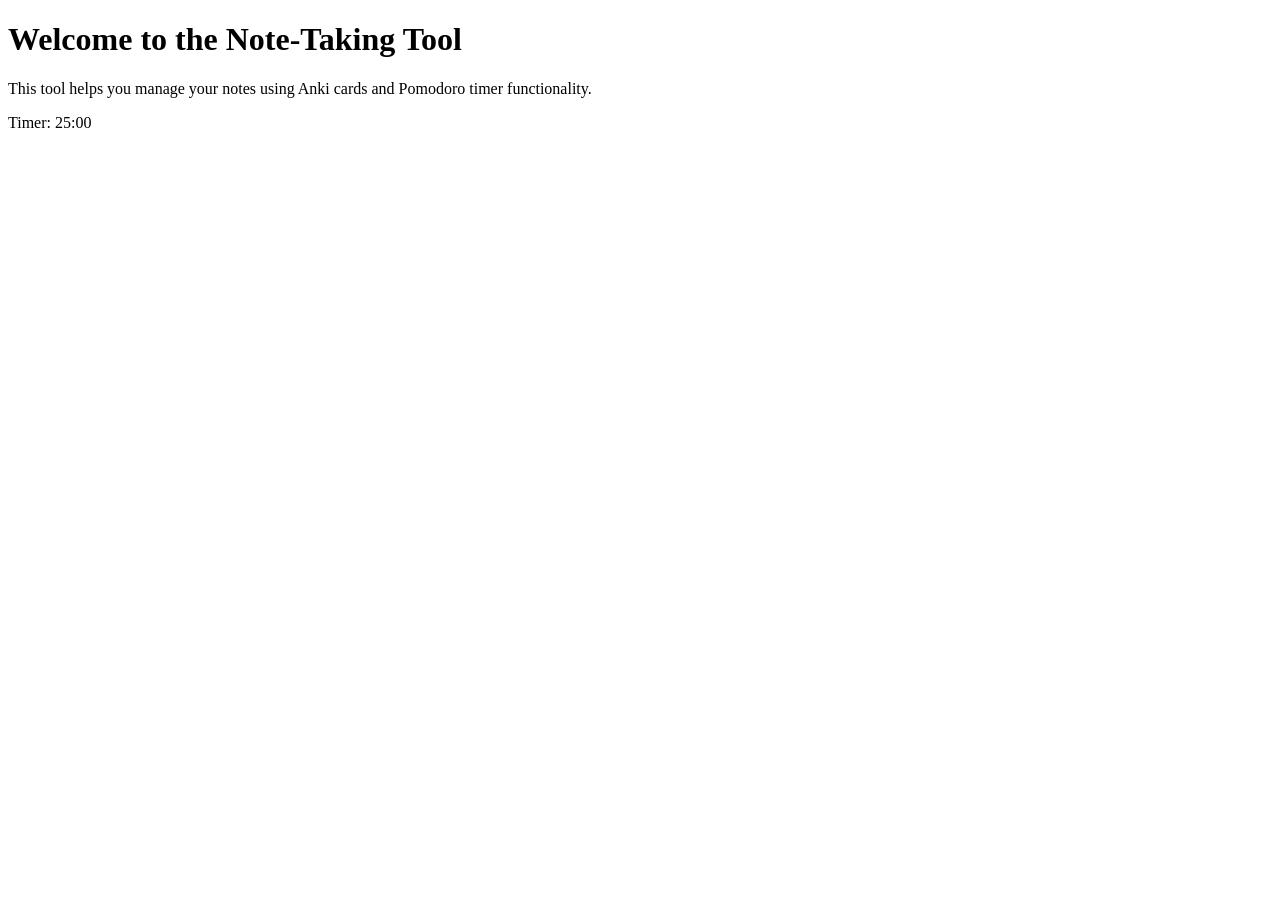
==== index.html @ c0d8ba0a "Create index.html for note-taking web tool" ====
<!DOCTYPE html>
<html lang="en">
<head>
    <meta charset="UTF-8">
    <meta name="viewport" content="width=device-width, initial-scale=1.0">
    <title>Note-Taking Tool</title>
</head>
<body>
    <h1>Welcome to the Note-Taking Tool</h1>
    <p>This tool helps you manage your notes using Anki cards and Pomodoro timer functionality.</p>

    <script>
        // Timer functionality here
        let timer;  
        function startTimer(duration, display) {
            let timer = duration, minutes, seconds;
            setInterval(function () {
                minutes = parseInt(timer / 60, 10);
                seconds = parseInt(timer % 60, 10);

                minutes = minutes < 10 ? "0" + minutes : minutes;
                seconds = seconds < 10 ? "0" + seconds : seconds;

                display.textContent = minutes + ":" + seconds;

                if (--timer < 0) {
                    timer = duration;
                }
            }, 1000);
        }

        window.onload = function () {
            let twentyFiveMinutes = 60 * 25,
                display = document.querySelector('#time');
            startTimer(twentyFiveMinutes, display);
        };
    </script>
    <div> 
        <label>Timer:</label>
        <span id="time">25:00</span>
    </div>
</body>
</html>
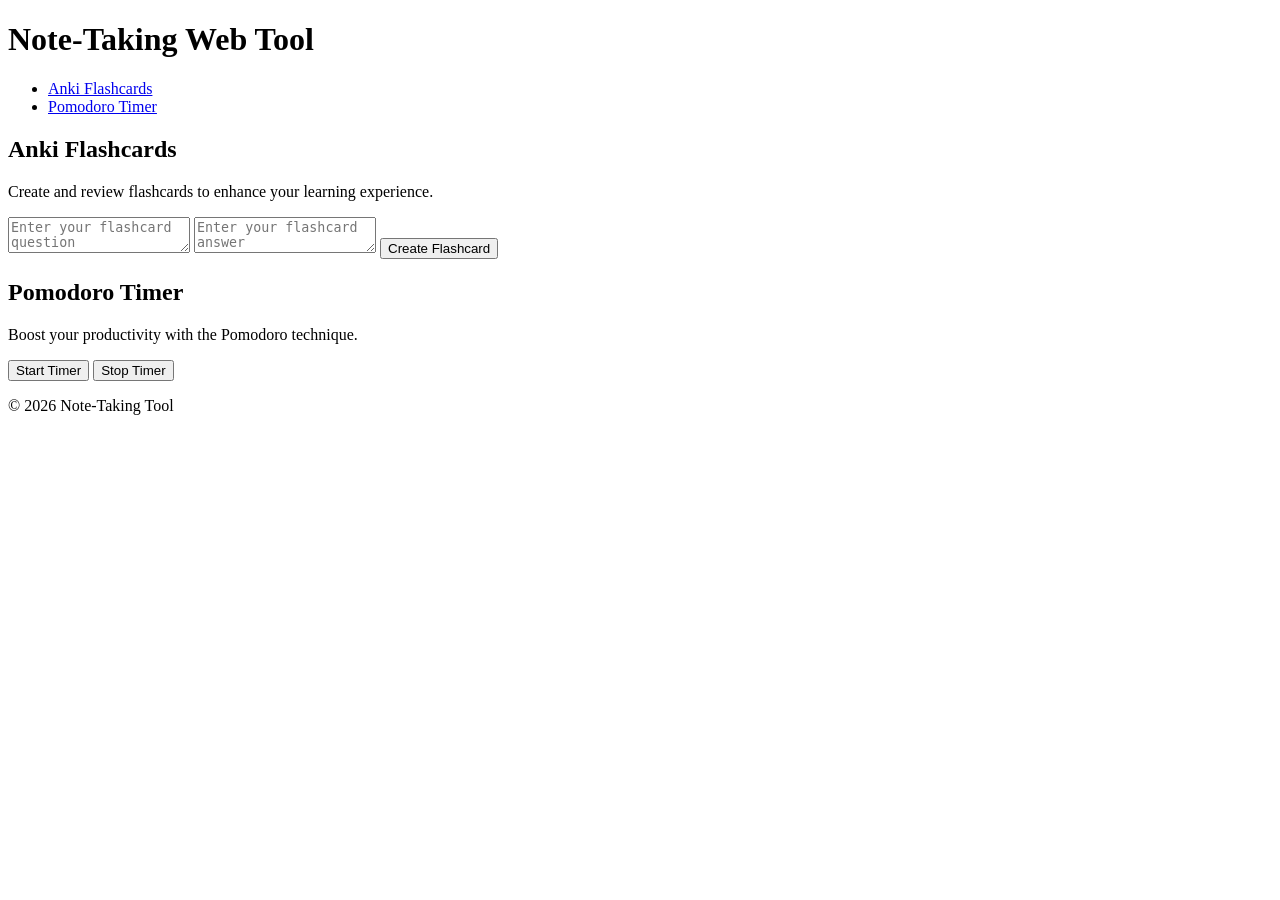
==== commit 72b7afe8: "Create index.html for note-taking web tool with Anki flashcards and Pomodoro timer" ====
--- a/index.html
+++ b/index.html
@@ -3,41 +3,36 @@
 <head>
     <meta charset="UTF-8">
     <meta name="viewport" content="width=device-width, initial-scale=1.0">
-    <title>Note-Taking Tool</title>
+    <title>Note-Taking Tool with Anki Flashcards and Pomodoro Timer</title>
+    <link rel="stylesheet" href="styles.css">
 </head>
 <body>
-    <h1>Welcome to the Note-Taking Tool</h1>
-    <p>This tool helps you manage your notes using Anki cards and Pomodoro timer functionality.</p>
-
-    <script>
-        // Timer functionality here
-        let timer;  
-        function startTimer(duration, display) {
-            let timer = duration, minutes, seconds;
-            setInterval(function () {
-                minutes = parseInt(timer / 60, 10);
-                seconds = parseInt(timer % 60, 10);
-
-                minutes = minutes < 10 ? "0" + minutes : minutes;
-                seconds = seconds < 10 ? "0" + seconds : seconds;
-
-                display.textContent = minutes + ":" + seconds;
-
-                if (--timer < 0) {
-                    timer = duration;
-                }
-            }, 1000);
-        }
-
-        window.onload = function () {
-            let twentyFiveMinutes = 60 * 25,
-                display = document.querySelector('#time');
-            startTimer(twentyFiveMinutes, display);
-        };
-    </script>
-    <div> 
-        <label>Timer:</label>
-        <span id="time">25:00</span>
-    </div>
+    <header>
+        <h1>Note-Taking Web Tool</h1>
+        <nav>
+            <ul>
+                <li><a href="#flashcards">Anki Flashcards</a></li>
+                <li><a href="#pomodoro">Pomodoro Timer</a></li>
+            </ul>
+        </nav>
+    </header>
+    <main>
+        <section id="flashcards">
+            <h2>Anki Flashcards</h2>
+            <p>Create and review flashcards to enhance your learning experience.</p>
+            <textarea placeholder="Enter your flashcard question"></textarea>
+            <textarea placeholder="Enter your flashcard answer"></textarea>
+            <button>Create Flashcard</button>
+        </section>
+        <section id="pomodoro">
+            <h2>Pomodoro Timer</h2>
+            <p>Boost your productivity with the Pomodoro technique.</p>
+            <button>Start Timer</button>
+            <button>Stop Timer</button>
+        </section>
+    </main>
+    <footer>
+        <p>&copy; 2026 Note-Taking Tool</p>
+    </footer>
 </body>
 </html>
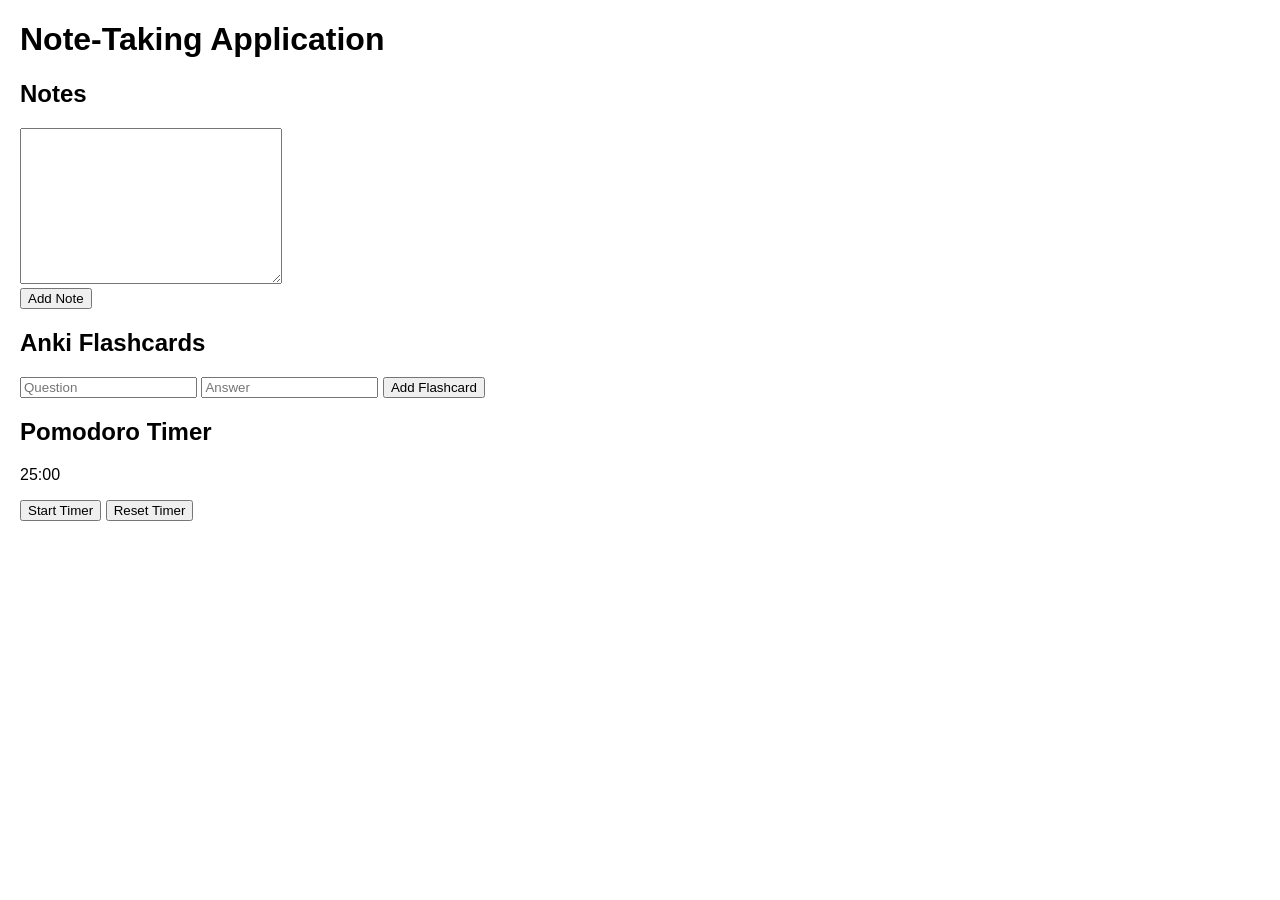
==== commit ee622c53: "Update index.html with a complete note-taking application featuring Anki flashcards and Pomodoro tim" ====
--- a/index.html
+++ b/index.html
@@ -3,36 +3,89 @@
 <head>
     <meta charset="UTF-8">
     <meta name="viewport" content="width=device-width, initial-scale=1.0">
-    <title>Note-Taking Tool with Anki Flashcards and Pomodoro Timer</title>
-    <link rel="stylesheet" href="styles.css">
+    <title>Note-Taking Application</title>
+    <style>
+        body { font-family: Arial, sans-serif; margin: 20px; }
+        #notes { margin-bottom: 20px; }
+        #flashcards { margin-bottom: 20px; }
+        #pomodoro { margin-bottom: 20px; }
+    </style>
 </head>
 <body>
-    <header>
-        <h1>Note-Taking Web Tool</h1>
-        <nav>
-            <ul>
-                <li><a href="#flashcards">Anki Flashcards</a></li>
-                <li><a href="#pomodoro">Pomodoro Timer</a></li>
-            </ul>
-        </nav>
-    </header>
-    <main>
-        <section id="flashcards">
-            <h2>Anki Flashcards</h2>
-            <p>Create and review flashcards to enhance your learning experience.</p>
-            <textarea placeholder="Enter your flashcard question"></textarea>
-            <textarea placeholder="Enter your flashcard answer"></textarea>
-            <button>Create Flashcard</button>
-        </section>
-        <section id="pomodoro">
-            <h2>Pomodoro Timer</h2>
-            <p>Boost your productivity with the Pomodoro technique.</p>
-            <button>Start Timer</button>
-            <button>Stop Timer</button>
-        </section>
-    </main>
-    <footer>
-        <p>&copy; 2026 Note-Taking Tool</p>
-    </footer>
+    <h1>Note-Taking Application</h1>
+    <div id="notes">
+        <h2>Notes</h2>
+        <textarea id="noteInput" rows="10" cols="30"></textarea><br>
+        <button onclick="addNote()">Add Note</button>
+        <div id="noteList"></div>
+    </div>
+    <div id="flashcards">
+        <h2>Anki Flashcards</h2>
+        <input id="flashcardQuestion" placeholder="Question" />
+        <input id="flashcardAnswer" placeholder="Answer" />
+        <button onclick="addFlashcard()">Add Flashcard</button>
+        <div id="flashcardList"></div>
+    </div>
+    <div id="pomodoro">
+        <h2>Pomodoro Timer</h2>
+        <p id="timerDisplay">25:00</p>
+        <button onclick="startTimer()">Start Timer</button>
+        <button onclick="resetTimer()">Reset Timer</button>
+    </div>
+    <script>
+        let notes = [];
+        function addNote() {
+            const note = document.getElementById('noteInput').value;
+            notes.push(note);
+            document.getElementById('noteInput').value = '';
+            displayNotes();
+        }
+        function displayNotes() {
+            const noteList = document.getElementById('noteList');
+            noteList.innerHTML = notes.map((note, index) => `<div>${note} <button onclick='deleteNote(${index})'>Delete</button></div>`).join('');
+        }
+        function deleteNote(index) {
+            notes.splice(index, 1);
+            displayNotes();
+        }
+        let flashcards = [];
+        function addFlashcard() {
+            const question = document.getElementById('flashcardQuestion').value;
+            const answer = document.getElementById('flashcardAnswer').value;
+            flashcards.push({ question, answer });
+            document.getElementById('flashcardQuestion').value = '';
+            document.getElementById('flashcardAnswer').value = '';
+            displayFlashcards();
+        }
+        function displayFlashcards() {
+            const flashcardList = document.getElementById('flashcardList');
+            flashcardList.innerHTML = flashcards.map((fc, index) => `<div>Q: ${fc.question} - A: ${fc.answer} <button onclick='deleteFlashcard(${index})'>Delete</button></div>`).join('');
+        }
+        function deleteFlashcard(index) {
+            flashcards.splice(index, 1);
+            displayFlashcards();
+        }
+        let timer;
+        let timeLeft = 1500;
+        function startTimer() {
+            clearInterval(timer);
+            timer = setInterval(() => {
+                if (timeLeft > 0) {
+                    timeLeft--;
+                    const minutes = Math.floor(timeLeft / 60);
+                    const seconds = timeLeft % 60;
+                    document.getElementById('timerDisplay').innerText = `${String(minutes).padStart(2, '0')}:${String(seconds).padStart(2, '0')}`;
+                } else {
+                    clearInterval(timer);
+                    alert('Time is up! Take a break!');
+                }
+            }, 1000);
+        }
+        function resetTimer() {
+            clearInterval(timer);
+            timeLeft = 1500;
+            document.getElementById('timerDisplay').innerText = '25:00';
+        }
+    </script>
 </body>
 </html>
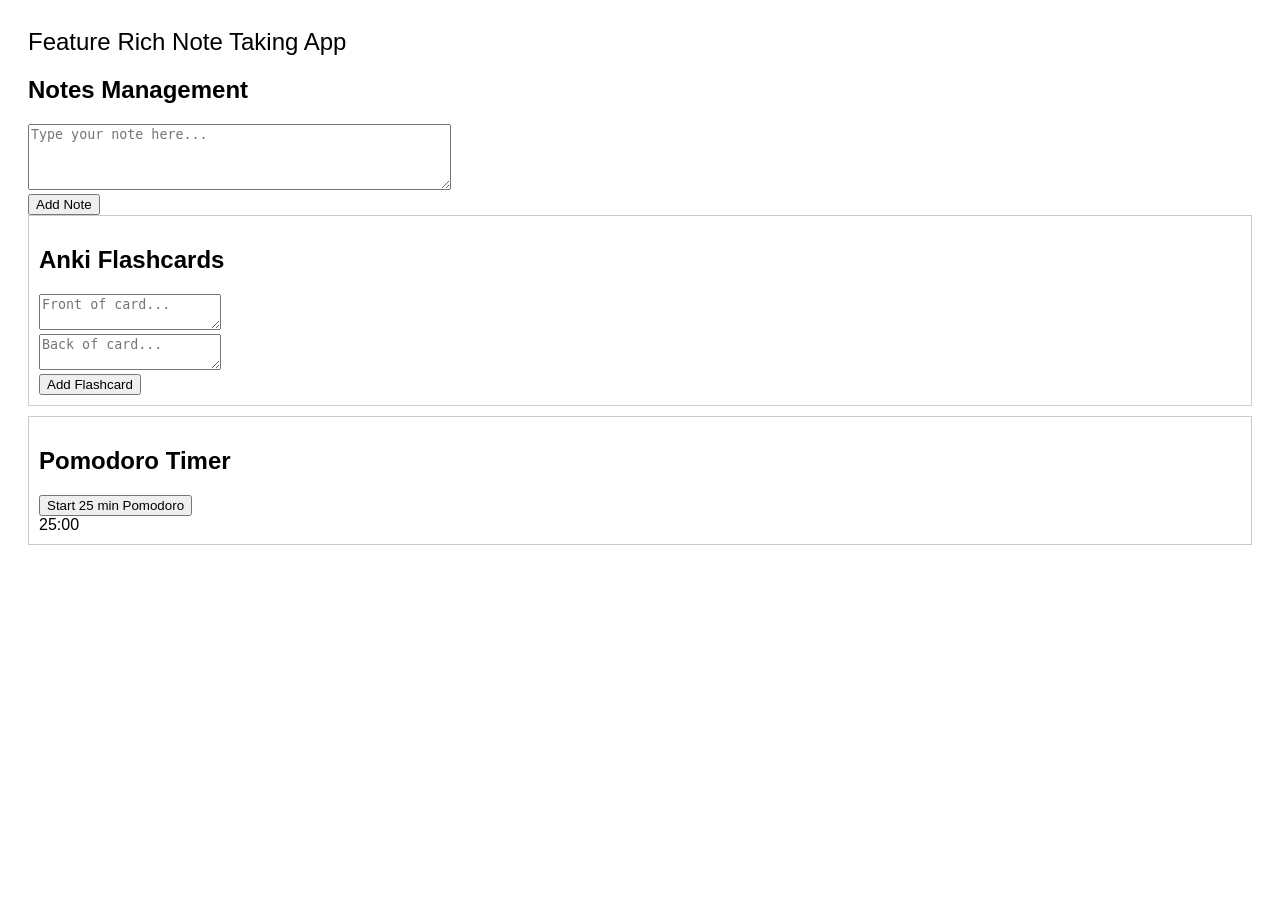
==== commit a81921f8: "Update index.html with feature-rich note-taking application" ====
--- a/index.html
+++ b/index.html
@@ -3,89 +3,128 @@
 <head>
     <meta charset="UTF-8">
     <meta name="viewport" content="width=device-width, initial-scale=1.0">
-    <title>Note-Taking Application</title>
+    <title>Feature Rich Note Taking App</title>
     <style>
-        body { font-family: Arial, sans-serif; margin: 20px; }
-        #notes { margin-bottom: 20px; }
-        #flashcards { margin-bottom: 20px; }
-        #pomodoro { margin-bottom: 20px; }
+        body { font-family: Arial, sans-serif; padding: 20px; }
+        header { font-size: 24px; margin-bottom: 20px; }
+        .note { border: 1px solid #ccc; padding: 10px; margin-bottom: 10px; }
+        .flashcards { border: 1px solid #ccc; padding: 10px; margin-bottom: 10px; }
+        .pomodoro { border: 1px solid #ccc; padding: 10px; margin-bottom: 10px; }
     </style>
 </head>
 <body>
-    <h1>Note-Taking Application</h1>
-    <div id="notes">
-        <h2>Notes</h2>
-        <textarea id="noteInput" rows="10" cols="30"></textarea><br>
-        <button onclick="addNote()">Add Note</button>
-        <div id="noteList"></div>
-    </div>
-    <div id="flashcards">
-        <h2>Anki Flashcards</h2>
-        <input id="flashcardQuestion" placeholder="Question" />
-        <input id="flashcardAnswer" placeholder="Answer" />
-        <button onclick="addFlashcard()">Add Flashcard</button>
-        <div id="flashcardList"></div>
-    </div>
-    <div id="pomodoro">
-        <h2>Pomodoro Timer</h2>
-        <p id="timerDisplay">25:00</p>
-        <button onclick="startTimer()">Start Timer</button>
-        <button onclick="resetTimer()">Reset Timer</button>
-    </div>
-    <script>
-        let notes = [];
-        function addNote() {
-            const note = document.getElementById('noteInput').value;
+
+<header>Feature Rich Note Taking App</header>
+
+<section id="notes-section">
+    <h2>Notes Management</h2>
+    <textarea id="note-input" placeholder="Type your note here..." rows="4" cols="50"></textarea><br>
+    <button id="add-note">Add Note</button>
+    <div id="notes-list"></div>
+</section>
+
+<section id="flashcards-section" class="flashcards">
+    <h2>Anki Flashcards</h2>
+    <textarea id="flashcard-input" placeholder="Front of card..."></textarea><br>
+    <textarea id="flashcard-back-input" placeholder="Back of card..."></textarea><br>
+    <button id="add-flashcard">Add Flashcard</button>
+    <div id="flashcards-list"></div>
+</section>
+
+<section id="pomodoro-section" class="pomodoro">
+    <h2>Pomodoro Timer</h2>
+    <button id="start-pomodoro">Start 25 min Pomodoro</button>
+    <div id="timer-display">25:00</div>
+</section>
+
+<script>
+    // Notes Management
+    const notes = JSON.parse(localStorage.getItem('notes')) || [];
+    const notesList = document.getElementById('notes-list');
+    const noteInput = document.getElementById('note-input');
+
+    function renderNotes() {
+        notesList.innerHTML = '';
+        notes.forEach((note, index) => {
+            const noteDiv = document.createElement('div');
+            noteDiv.className = 'note';
+            noteDiv.innerHTML = `${note} <button onclick=\"deleteNote(${index})\">Delete</button>`;
+            notesList.appendChild(noteDiv);
+        });
+    }
+
+    function deleteNote(index) {
+        notes.splice(index, 1);
+        localStorage.setItem('notes', JSON.stringify(notes));
+        renderNotes();
+    }
+
+    document.getElementById('add-note').onclick = function() {
+        const note = noteInput.value;
+        if (note) {
             notes.push(note);
-            document.getElementById('noteInput').value = '';
-            displayNotes();
+            localStorage.setItem('notes', JSON.stringify(notes));
+            noteInput.value = '';
+            renderNotes();
         }
-        function displayNotes() {
-            const noteList = document.getElementById('noteList');
-            noteList.innerHTML = notes.map((note, index) => `<div>${note} <button onclick='deleteNote(${index})'>Delete</button></div>`).join('');
+    };
+
+    renderNotes();
+
+    // Anki Flashcards
+    const flashcards = JSON.parse(localStorage.getItem('flashcards')) || [];
+    const flashcardsList = document.getElementById('flashcards-list');
+    const flashcardInput = document.getElementById('flashcard-input');
+    const flashcardBackInput = document.getElementById('flashcard-back-input');
+
+    function renderFlashcards() {
+        flashcardsList.innerHTML = '';
+        flashcards.forEach((flashcard, index) => {
+            const flashcardDiv = document.createElement('div');
+            flashcardDiv.className = 'flashcard';
+            flashcardDiv.innerHTML = `Front: ${flashcard.front} | Back: ${flashcard.back} <button onclick=\"deleteFlashcard(${index})\">Delete</button>`;
+            flashcardsList.appendChild(flashcardDiv);
+        });
+    }
+
+    function deleteFlashcard(index) {
+        flashcards.splice(index, 1);
+        localStorage.setItem('flashcards', JSON.stringify(flashcards));
+        renderFlashcards();
+    }
+
+    document.getElementById('add-flashcard').onclick = function() {
+        const front = flashcardInput.value;
+        const back = flashcardBackInput.value;
+        if (front && back) {
+            flashcards.push({ front, back });
+            localStorage.setItem('flashcards', JSON.stringify(flashcards));
+            flashcardInput.value = '';
+            flashcardBackInput.value = '';
+            renderFlashcards();
         }
-        function deleteNote(index) {
-            notes.splice(index, 1);
-            displayNotes();
-        }
-        let flashcards = [];
-        function addFlashcard() {
-            const question = document.getElementById('flashcardQuestion').value;
-            const answer = document.getElementById('flashcardAnswer').value;
-            flashcards.push({ question, answer });
-            document.getElementById('flashcardQuestion').value = '';
-            document.getElementById('flashcardAnswer').value = '';
-            displayFlashcards();
-        }
-        function displayFlashcards() {
-            const flashcardList = document.getElementById('flashcardList');
-            flashcardList.innerHTML = flashcards.map((fc, index) => `<div>Q: ${fc.question} - A: ${fc.answer} <button onclick='deleteFlashcard(${index})'>Delete</button></div>`).join('');
-        }
-        function deleteFlashcard(index) {
-            flashcards.splice(index, 1);
-            displayFlashcards();
-        }
-        let timer;
-        let timeLeft = 1500;
-        function startTimer() {
-            clearInterval(timer);
-            timer = setInterval(() => {
-                if (timeLeft > 0) {
-                    timeLeft--;
-                    const minutes = Math.floor(timeLeft / 60);
-                    const seconds = timeLeft % 60;
-                    document.getElementById('timerDisplay').innerText = `${String(minutes).padStart(2, '0')}:${String(seconds).padStart(2, '0')}`;
-                } else {
-                    clearInterval(timer);
-                    alert('Time is up! Take a break!');
-                }
-            }, 1000);
-        }
-        function resetTimer() {
-            clearInterval(timer);
-            timeLeft = 1500;
-            document.getElementById('timerDisplay').innerText = '25:00';
-        }
-    </script>
+    };
+
+    renderFlashcards();
+
+    // Pomodoro Timer
+    let pomodoroTime = 25 * 60;
+    const timerDisplay = document.getElementById('timer-display');
+
+    document.getElementById('start-pomodoro').onclick = function() {
+        let timer = setInterval(function() {
+            if (pomodoroTime <= 0) {
+                clearInterval(timer);
+                alert('Pomodoro completed!');
+                return;
+            }
+            pomodoroTime--;
+            let minutes = Math.floor(pomodoroTime / 60);
+            let seconds = pomodoroTime % 60;
+            timerDisplay.textContent = `${minutes}:${seconds < 10 ? '0' : ''}${seconds}`;
+        }, 1000);
+    };
+</script>
+
 </body>
 </html>
